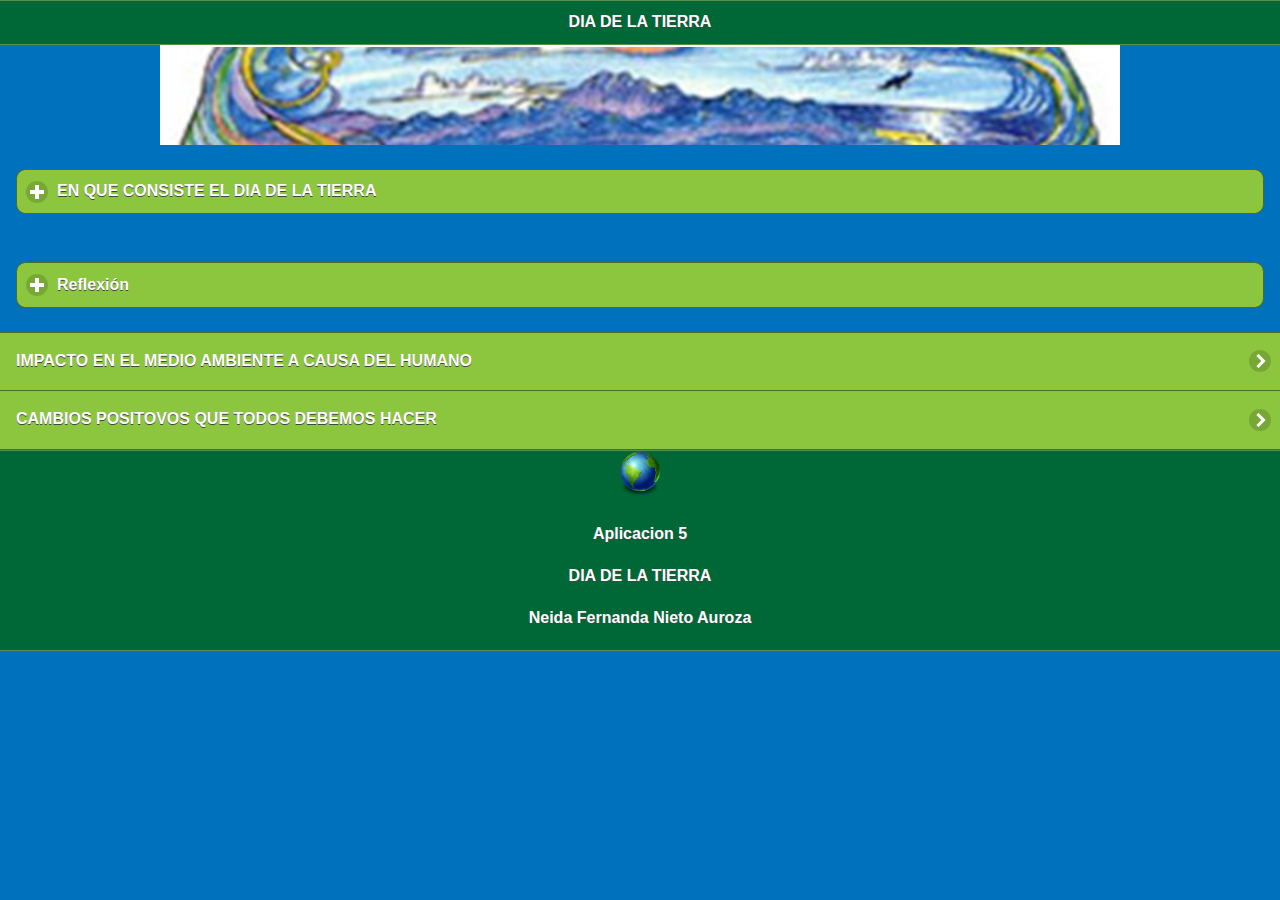
==== index.html @ 4c008549 "1subida" ====
﻿<!doctype html>
<html>
<head>
<meta charset="utf-8">
<title>Segunda Aplicacion</title>

<!--gripo css-->
<link rel="stylesheet" href="css/app5.min.css"/>
<link rel="stylesheet" href="css/jquery.mobile.icons-1.4.5.min.css"/>
<link rel="stylesheet" href="css/jquery.mobile.structure-1.4.5.min.css"/>
<!--grupo javascript-->
<script src="js/jquery-1.11.2.min.js"></script>
<script src="js/jquery.mobile-1.4.5.min.js"></script>
<script src="js/acciones.js"></script>
<script src="phonegap.js" type="text/javascript"></script>
<script type="text/javascript">
function MM_swapImgRestore() { //v3.0
  var i,x,a=document.MM_sr; for(i=0;a&&i<a.length&&(x=a[i])&&x.oSrc;i++) x.src=x.oSrc;
}
function MM_preloadImages() { //v3.0
  var d=document; if(d.images){ if(!d.MM_p) d.MM_p=new Array();
    var i,j=d.MM_p.length,a=MM_preloadImages.arguments; for(i=0; i<a.length; i++)
    if (a[i].indexOf("#")!=0){ d.MM_p[j]=new Image; d.MM_p[j++].src=a[i];}}
}

function MM_findObj(n, d) { //v4.01
  var p,i,x;  if(!d) d=document; if((p=n.indexOf("?"))>0&&parent.frames.length) {
    d=parent.frames[n.substring(p+1)].document; n=n.substring(0,p);}
  if(!(x=d[n])&&d.all) x=d.all[n]; for (i=0;!x&&i<d.forms.length;i++) x=d.forms[i][n];
  for(i=0;!x&&d.layers&&i<d.layers.length;i++) x=MM_findObj(n,d.layers[i].document);
  if(!x && d.getElementById) x=d.getElementById(n); return x;
}

function MM_swapImage() { //v3.0
  var i,j=0,x,a=MM_swapImage.arguments; document.MM_sr=new Array; for(i=0;i<(a.length-2);i+=3)
   if ((x=MM_findObj(a[i]))!=null){document.MM_sr[j++]=x; if(!x.oSrc) x.oSrc=x.src; x.src=a[i+2];}
}
</script>
</head>

<body onLoad="MM_preloadImages('imagenes/2.jpg','imagenes/problemas.jpg','imagenes/images.jpg')">
<div data-role="page" id="Principal" data-theme="a">
   <div data-role="header" data-add-back-btn="true" data-back-btn-text="Regresar" data-back-btn-theme="a">
     <h1>DIA DE LA TIERRA</h1>
   </div>
   
   
   <!--visor-->
   
   <!-- Start WOWSlider.com -->
<iframe src="visor/index.html" style="width:960px;height:100px;max-width:100%;overflow:hidden;border:none;padding:0;margin:0 auto;display:block;" marginheight="0" marginwidth="0"></iframe>
<!-- End WOWSlider.com -->
   <div data-role="main" class="ui-content">
       <div data-role="collapsible" data-content-theme="false">
         <h1>EN QUE CONSISTE EL DIA DE LA TIERRA</h1>
          <div>
          <p>El Día de la Tierra es un día celebrado en muchos países el 22 de abril se instauró este día para crear una conciencia común a los problemas de la superpoblación, la producción de contaminación, la conservación de la biodiversidad y otras preocupaciones ambientales para proteger la Tierra.</p>
          <br>
          </div>
      <div>
        <a href="#" onMouseOut="MM_swapImgRestore()" onMouseOver="MM_swapImage('Image22','','imagenes/2.jpg',1)"><img src="imagenes/3.jpg" width="240" height="240" id="Image22"></a> </div>
      </div>
  </div>
  
  
   <div data-role="main" class="ui-content">
       <div data-role="collapsible" data-content-theme="false">
         <h1>Reflexión</h1>
          <div>
          <p>Todos absolutamente todos tenemos un lugar en donde vivir el cual de sierta manera no quiere pero realmente nosotros le tenemos el cariño que el a nosotros a jusgar por las acciones que nosotros hacemos dia con dia yo creo que no, debemos aprender a utilizar las cosas bien y no exedernos en los recursos que nos da la naturaleza ya es tiempo de que concientizemos basta de malas acciones poco a poco podemos ayudar a nuestro mundo dia a dia no tirando basura cuidar los recursos que se encuentran cerca de casa aciendo campañas de resiclaje empezando por nuestras casas todo se puede!!!! </p>
          <br>
          </div>
      </div>
  </div>
  
<div>
    <ul data-role="listview" data-theme="a" class="ui-listview ui-group-theme-a">
    <li class="ui-first-child ui-last-child">
    <a href="#Pagina1" class="ui-btn ui-btn-icon-right ui-icon-carat-r">
    <h2>IMPACTO EN EL MEDIO AMBIENTE A CAUSA DEL HUMANO</h2>
      </a>
     </li>
     <li class="ui-first-child ui-last-child">
       <a href="#Pagina2" class="ui-btn ui-btn-icon-right ui-icon-carat-r">
       <h2>CAMBIOS POSITOVOS QUE TODOS DEBEMOS HACER</h2>
       </a>
     </li> 
    </ul>
</div>
<div data-role="footer" align="center" data-theme="a"> 
   <div>
      <img src="res/android/mdpi.png" width="46" height="46">
   </div>
   <div>
    <h4>Aplicacion 5</h4>
    <h4>DIA DE LA TIERRA</h4>
    <h4>Neida Fernanda Nieto Auroza</h4>
   </div>
</div>
</div>

<div data-role="page" id="Pagina1" data-add-back-btn="true" data-theme="a">
    <div data-role="header" data-add-back-btn="true" data-back-btn-text="Regresar" data-back-btn-theme="a">
    <h1>IMPACTO EN EL MEDIO AMBIENTE A CAUSA DEL HUMANO</h1>
    </div>
   <div data-role="content" align="center">
    <div>
       <h2>Los
productos que empleamos en nuestra vida diaria provienen de la explotación de los recursos
naturales de muchos de los ecosistemas del planeta.Los alimentos que consumimos, la madera que empleamos para la construcción, los muebles o el papel, los plásticos que envuelven los artículos de la vida moderna, o los químicos que se empleanen la industria, agricultura o el hogar, todos dealguna manera están relacionados con ligeras perturbaciones o severos daños al ambiente. No esexagerado decir que nuestro planeta ha cambiado,
y en muchos casos de manera irreversible, con la expansión y el desarrollo de nuestra civilización  <p><a href="https://www.youtube.com/watch?v=-ui4Aa3EpKE">**màs informacion aqui**</a></p> </h2>
         <div>        
         <a href="#" onMouseOut="MM_swapImgRestore()" onMouseOver="MM_swapImage('Image12','','imagenes/problemas.jpg',1)"><img src="imagenes/Impacto.jpg" width="240" height="240" id="Image12"></a> </div>
    </div>
   </div>
  <div data-role="footer" align="center" data-theme="a"> 
   <div>
      <img src="res/android/mdpi.png" width="46" height="46">
   </div>
   <div>
    <h4>Aplicacion 5</h4>
    <h4>DIA DE LA TIERRA</h4>
    <h4>Neida Fernanda Nieto Auroza</h4>
   </div>
</div>
</div>


<div data-role="page" id="Pagina2" data-add-back-btn="true" data-theme="a">
   <div data-role="header" data-add-back-btn="true" data-back-btn-text="Regresar" data-back-btn-theme="a">
   <h1>CAMBIOS POSITIVOS QUE DEBEMOS HACER PARA CUIDAR EL PLANETA</h1>
</div>
<div data-role="content" align="center">
   <div>
     <h2>Consejos para cuidar el medio ambiente.-

1.- Antes de comprar un producto, hazte la pregunta si realmente lo necesitas. Cualquier consumo innecesario es en esencia antiecológico y antieconómico, ¿no lo crees?.

2.- Sé crítico con la publicidad. Mira las cualidades de los productos, no los sueños que te venden en la publicidad muchas veces engañosa.

3.- Antes de tirar cualquier cosa a la basura, piensa si se puede reutilizar, reciclar o reparar, o si puede ser útil para otra persona.

4.- Evita las latas de bebidas, vale más el envase que su contenido y apenas se recuperan. La energía necesaria para producir y transportar una lata equivale a la mitad del bote lleno de petróleo.

5.- La energía que producen las pilas es más de 600 veces más cara que la de la red. Conecta los aparatos a la red siempre que esto sea posible. Si te es imprescindible usar pilas (nunca tires las usadas a la basura), procura que sean recargables.

6.- Desconecta los aparatos eléctricos de la red cuando no están funcionando. Algunos aparatos (como televisores) siguen gastando hasta un 33% de la energía.</h2>
        <div>          
         <a href="#" onMouseOut="MM_swapImgRestore()" onMouseOver="MM_swapImage('Image10','','imagenes/images.jpg',1)"><img src="imagenes/4.jpg" width="218" height="232" id="Image10"></a> </div>
    </div>
  </div>
  
<div data-role="footer" align="center" data-theme="a"> 
   <div>
      <img src="res/android/mdpi.png" width="46" height="46">
   </div>
   <div>
    <h4>Aplicacion 5</h4>
    <h4>DIA DE LA TIERRA</h4>
    <h4>Neida Fernanda Nieto Auroza</h4>
   </div>
</div>
</div>



    
</body>
</html>
---- css/app5.min.css ----
/*!
* jQuery Mobile 1.4.5
* Git HEAD hash: 68e55e78b292634d3991c795f06f5e37a512decc <> Date: Fri Oct 31 2014 17:33:30 UTC
* http://jquerymobile.com
*
* Copyright 2010, 2014 jQuery Foundation, Inc. and othercontributors
* Released under the MIT license.
* http://jquery.org/license
*
*/


/* Globals */
/* Font
-----------------------------------------------------------------------------------------------------------*/
html {
	font-size: 100%;
}
body,
input,
select,
textarea,
button,
.ui-btn {
	font-size: 1em;
	line-height: 1.3;
	 font-family: sans-serif /*{global-font-family}*/;
}
legend,
.ui-input-text input,
.ui-input-search input {
	color: inherit;
	text-shadow: inherit;
}
/* Form labels (overrides font-weight bold in bars, and mini font-size) */
.ui-mobile label,
div.ui-controlgroup-label {
	font-weight: normal;
	font-size: 16px;
}
/* Separators
-----------------------------------------------------------------------------------------------------------*/
/* Field contain separator (< 28em) */
.ui-field-contain {
	border-bottom-color: #828282;
	border-bottom-color: rgba(0,0,0,.15);
	border-bottom-width: 1px;
	border-bottom-style: solid;
}
/* Table opt-in classes: strokes between each row, and alternating row stripes */
/* Classes table-stroke and table-stripe are deprecated in 1.4. */
.table-stroke thead th,
.table-stripe thead th,
.table-stripe tbody tr:last-child {
	border-bottom: 1px solid #d6d6d6; /* non-RGBA fallback */
	border-bottom: 1px solid rgba(0,0,0,.1);
}
.table-stroke tbody th,
.table-stroke tbody td {
	border-bottom: 1px solid #e6e6e6; /* non-RGBA fallback  */
	border-bottom: 1px solid rgba(0,0,0,.05);
}
.table-stripe.table-stroke tbody tr:last-child th,
.table-stripe.table-stroke tbody tr:last-child td {
	border-bottom: 0;
}
.table-stripe tbody tr:nth-child(odd) td,
.table-stripe tbody tr:nth-child(odd) th {
	background-color: #eeeeee; /* non-RGBA fallback  */
	background-color: rgba(0,0,0,.04);
}
/* Buttons
-----------------------------------------------------------------------------------------------------------*/
.ui-btn,
label.ui-btn {
	font-weight: bold;
	border-width: 1px;
	border-style: solid;
}
.ui-btn {
	text-decoration: none !important;
}
.ui-btn-active {
	cursor: pointer;
}
/* Corner rounding
-----------------------------------------------------------------------------------------------------------*/
/* Class ui-btn-corner-all deprecated in 1.4 */
.ui-corner-all {
	-webkit-border-radius: .6em /*{global-radii-blocks}*/;
	border-radius: .6em /*{global-radii-blocks}*/;
}
/* Buttons */
.ui-btn-corner-all,
.ui-btn.ui-corner-all,
/* Slider track */
.ui-slider-track.ui-corner-all,
/* Flipswitch */
.ui-flipswitch.ui-corner-all,
/* Count bubble */
.ui-li-count {
	-webkit-border-radius: .3125em /*{global-radii-buttons}*/;
	border-radius: .3125em /*{global-radii-buttons}*/;
}
/* Icon-only buttons */
.ui-btn-icon-notext.ui-btn-corner-all,
.ui-btn-icon-notext.ui-corner-all {
	-webkit-border-radius: 1em;
	border-radius: 1em;
}
/* Radius clip workaround for cleaning up corner trapping */
.ui-btn-corner-all,
.ui-corner-all {
	-webkit-background-clip: padding;
	background-clip: padding-box;
}
/* Popup arrow */
.ui-popup.ui-corner-all > .ui-popup-arrow-guide {
	left: .6em /*{global-radii-blocks}*/;
	right: .6em /*{global-radii-blocks}*/;
	top: .6em /*{global-radii-blocks}*/;
	bottom: .6em /*{global-radii-blocks}*/;
}
/* Shadow
-----------------------------------------------------------------------------------------------------------*/
.ui-shadow {
	-webkit-box-shadow: 0 1px 3px /*{global-box-shadow-size}*/ rgba(0,0,0,.2) /*{global-box-shadow-color}*/;
	-moz-box-shadow: 0 1px 3px /*{global-box-shadow-size}*/ rgba(0,0,0,.2) /*{global-box-shadow-color}*/;
	box-shadow: 0 1px 3px /*{global-box-shadow-size}*/ rgba(0,0,0,.2) /*{global-box-shadow-color}*/;
}
.ui-shadow-inset {
	-webkit-box-shadow: inset 0 1px 3px /*{global-box-shadow-size}*/ rgba(0,0,0,.2) /*{global-box-shadow-color}*/;
	-moz-box-shadow: inset 0 1px 3px /*{global-box-shadow-size}*/ rgba(0,0,0,.2) /*{global-box-shadow-color}*/;
	box-shadow: inset 0 1px 3px /*{global-box-shadow-size}*/ rgba(0,0,0,.2) /*{global-box-shadow-color}*/;
}
.ui-overlay-shadow {
	-webkit-box-shadow: 0 0 12px 		rgba(0,0,0,.6);
	-moz-box-shadow: 0 0 12px 			rgba(0,0,0,.6);
	box-shadow: 0 0 12px 				rgba(0,0,0,.6);
}
/* Icons
-----------------------------------------------------------------------------------------------------------*/
.ui-btn-icon-left:after,
.ui-btn-icon-right:after,
.ui-btn-icon-top:after,
.ui-btn-icon-bottom:after,
.ui-btn-icon-notext:after {
	background-color: #666666 /*{global-icon-color}*/;
	background-color: rgba(0,0,0,.15) /*{global-icon-disc}*/;
	background-position: center center;
	background-repeat: no-repeat;
	-webkit-border-radius: 1em;
	border-radius: 1em;
}
/* Alt icons */
.ui-alt-icon.ui-btn:after,
.ui-alt-icon .ui-btn:after,
html .ui-alt-icon.ui-checkbox-off:after,
html .ui-alt-icon.ui-radio-off:after,
html .ui-alt-icon .ui-checkbox-off:after,
html .ui-alt-icon .ui-radio-off:after {
	background-color: #666666 /*{global-icon-color}*/;
	background-color: rgba(0,0,0,.15) /*{global-icon-disc}*/;
}
/* No disc */
.ui-nodisc-icon.ui-btn:after,
.ui-nodisc-icon .ui-btn:after {
	background-color: transparent;
}
/* Icon shadow */
.ui-shadow-icon.ui-btn:after,
.ui-shadow-icon .ui-btn:after {
	-webkit-box-shadow: 0 1px 0 rgba(255,255,255,.3) /*{global-icon-shadow}*/;
	-moz-box-shadow: 0 1px 0 rgba(255,255,255,.3) /*{global-icon-shadow}*/;
	box-shadow: 0 1px 0 rgba(255,255,255,.3) /*{global-icon-shadow}*/;
}
/* Checkbox and radio */
.ui-btn.ui-checkbox-off:after,
.ui-btn.ui-checkbox-on:after,
.ui-btn.ui-radio-off:after,
.ui-btn.ui-radio-on:after {
	display: block;
	width: 18px;
	height: 18px;
	margin: -9px 2px 0 2px;
}
.ui-checkbox-off:after,
.ui-btn.ui-radio-off:after {
	filter: Alpha(Opacity=30);
	opacity: .3;
}
.ui-btn.ui-checkbox-off:after,
.ui-btn.ui-checkbox-on:after {
	-webkit-border-radius: .1875em;
	border-radius: .1875em;
}
.ui-btn.ui-checkbox-off:after {
	background-color: #666;
	background-color: rgba(0,0,0,.3);
}
.ui-radio .ui-btn.ui-radio-on:after {
	background-image: none;
	background-color: #fff;
	width: 8px;
	height: 8px;
	border-width: 5px;
	border-style: solid; 
}
.ui-alt-icon.ui-btn.ui-radio-on:after,
.ui-alt-icon .ui-btn.ui-radio-on:after {
	background-color: #000;
}
/* Loader */
.ui-icon-loading {
	background: url("images/ajax-loader.gif");
	background-size: 2.875em 2.875em;
}.ui-bar-a,.ui-page-theme-a .ui-bar-inherit,html .ui-bar-a .ui-bar-inherit,html .ui-body-a .ui-bar-inherit,html body .ui-group-theme-a .ui-bar-inherit{background-color:#006837 ;border-color:#54914d ;color:#ffffff ;text-shadow:0  1px  0  #444444 ;font-weight:bold;}.ui-bar-a{border-width:1px;border-style:solid;}.ui-overlay-a,.ui-page-theme-a,.ui-page-theme-a .ui-panel-wrapper{background-color:#0071bc ;border-color:#0071bc ;color:#ffffff ;text-shadow:0  1px  0  #444444 ;}.ui-body-a,.ui-page-theme-a .ui-body-inherit,html .ui-bar-a .ui-body-inherit,html .ui-body-a .ui-body-inherit,html body .ui-group-theme-a .ui-body-inherit,html .ui-panel-page-container-a{background-color:#33ccff ;border-color:#1c708c ;color:#000000 ;text-shadow:0  1px  0  #eeeeee ;}.ui-body-a{border-width:1px;border-style:solid;}.ui-page-theme-a a,html .ui-bar-a a,html .ui-body-a a,html body .ui-group-theme-a a{color:#3388cc ;font-weight:bold;}.ui-page-theme-a a:visited,html .ui-bar-a a:visited,html .ui-body-a a:visited,html body .ui-group-theme-a a:visited{   color:#3388cc ;}.ui-page-theme-a a:hover,html .ui-bar-a a:hover,html .ui-body-a a:hover,html body .ui-group-theme-a a:hover{color:#005599 ;}.ui-page-theme-a a:active,html .ui-bar-a a:active,html .ui-body-a a:active,html body .ui-group-theme-a a:active{color:#005599 ;}.ui-page-theme-a .ui-btn,html .ui-bar-a .ui-btn,html .ui-body-a .ui-btn,html body .ui-group-theme-a .ui-btn,html head + body .ui-btn.ui-btn-a,.ui-page-theme-a .ui-btn:visited,html .ui-bar-a .ui-btn:visited,html .ui-body-a .ui-btn:visited,html body .ui-group-theme-a .ui-btn:visited,html head + body .ui-btn.ui-btn-a:visited{background-color:#8cc63f ;border-color:#4d6c22 ;color:#ffffff ;text-shadow:0  1px  0  #444444 ;}.ui-page-theme-a .ui-btn:hover,html .ui-bar-a .ui-btn:hover,html .ui-body-a .ui-btn:hover,html body .ui-group-theme-a .ui-btn:hover,html head + body .ui-btn.ui-btn-a:hover{background-color:#a1e348 ;border-color:#587c27 ;color:#ffffff ;text-shadow:0  1px  0  #444444 ;}.ui-page-theme-a .ui-btn:active,html .ui-bar-a .ui-btn:active,html .ui-body-a .ui-btn:active,html body .ui-group-theme-a .ui-btn:active,html head + body .ui-btn.ui-btn-a:active{background-color:#a1e348 ;border-color:#587c27 ;color:#000000 ;text-shadow:0  1px  0  #eeeeee ;}.ui-page-theme-a .ui-btn.ui-btn-active,html .ui-bar-a .ui-btn.ui-btn-active,html .ui-body-a .ui-btn.ui-btn-active,html body .ui-group-theme-a .ui-btn.ui-btn-active,html head + body .ui-btn.ui-btn-a.ui-btn-active,.ui-page-theme-a .ui-checkbox-on:after,html .ui-bar-a .ui-checkbox-on:after,html .ui-body-a .ui-checkbox-on:after,html body .ui-group-theme-a .ui-checkbox-on:after,.ui-btn.ui-checkbox-on.ui-btn-a:after,.ui-page-theme-a .ui-flipswitch-active,html .ui-bar-a .ui-flipswitch-active,html .ui-body-a .ui-flipswitch-active,html body .ui-group-theme-a .ui-flipswitch-active,html body .ui-flipswitch.ui-bar-a.ui-flipswitch-active,.ui-page-theme-a .ui-slider-track .ui-btn-active,html .ui-bar-a .ui-slider-track .ui-btn-active,html .ui-body-a .ui-slider-track .ui-btn-active,html body .ui-group-theme-a .ui-slider-track .ui-btn-active,html body div.ui-slider-track.ui-body-a .ui-btn-active{background-color:#3388cc ;border-color:#3388cc ;color:#ffffff ;text-shadow:0  1px  0  #005599 ;}.ui-page-theme-a .ui-radio-on:after,html .ui-bar-a .ui-radio-on:after,html .ui-body-a .ui-radio-on:after,html body .ui-group-theme-a .ui-radio-on:after,.ui-btn.ui-radio-on.ui-btn-a:after{border-color:#3388cc ;}.ui-page-theme-a .ui-btn:focus,html .ui-bar-a .ui-btn:focus,html .ui-body-a .ui-btn:focus,html body .ui-group-theme-a .ui-btn:focus,html head + body .ui-btn.ui-btn-a:focus,.ui-page-theme-a .ui-focus,html .ui-bar-a .ui-focus,html .ui-body-a .ui-focus,html body .ui-group-theme-a .ui-focus,html head + body .ui-btn-a.ui-focus,html head + body .ui-body-a.ui-focus{-webkit-box-shadow:0 0 12px #3388cc ;-moz-box-shadow:0 0 12px #3388cc ;box-shadow:0 0 12px #3388cc ;}.ui-bar-b,.ui-page-theme-b .ui-bar-inherit,html .ui-bar-b .ui-bar-inherit,html .ui-body-b .ui-bar-inherit,html body .ui-group-theme-b .ui-bar-inherit{background-color:#e9e9e9 ;border-color:#dddddd ;color:#333333 ;text-shadow:0  1px  0  #eeeeee ;font-weight:bold;}.ui-bar-b{border-width:1px;border-style:solid;}.ui-overlay-b,.ui-page-theme-b,.ui-page-theme-b .ui-panel-wrapper{background-color:#f9f9f9 ;border-color:#bbbbbb ;color:#333333 ;text-shadow:0  1px  0  #f3f3f3 ;}.ui-body-b,.ui-page-theme-b .ui-body-inherit,html .ui-bar-b .ui-body-inherit,html .ui-body-b .ui-body-inherit,html body .ui-group-theme-b .ui-body-inherit,html .ui-panel-page-container-b{background-color:#ffffff ;border-color:#dddddd ;color:#333333 ;text-shadow:0  1px  0  #f3f3f3 ;}.ui-body-b{border-width:1px;border-style:solid;}.ui-page-theme-b a,html .ui-bar-b a,html .ui-body-b a,html body .ui-group-theme-b a{color:#3388cc ;font-weight:bold;}.ui-page-theme-b a:visited,html .ui-bar-b a:visited,html .ui-body-b a:visited,html body .ui-group-theme-b a:visited{   color:#3388cc ;}.ui-page-theme-b a:hover,html .ui-bar-b a:hover,html .ui-body-b a:hover,html body .ui-group-theme-b a:hover{color:#005599 ;}.ui-page-theme-b a:active,html .ui-bar-b a:active,html .ui-body-b a:active,html body .ui-group-theme-b a:active{color:#005599 ;}.ui-page-theme-b .ui-btn,html .ui-bar-b .ui-btn,html .ui-body-b .ui-btn,html body .ui-group-theme-b .ui-btn,html head + body .ui-btn.ui-btn-b,.ui-page-theme-b .ui-btn:visited,html .ui-bar-b .ui-btn:visited,html .ui-body-b .ui-btn:visited,html body .ui-group-theme-b .ui-btn:visited,html head + body .ui-btn.ui-btn-b:visited{background-color:#f6f6f6 ;border-color:#dddddd ;color:#333333 ;text-shadow:0  1px  0  #f3f3f3 ;}.ui-page-theme-b .ui-btn:hover,html .ui-bar-b .ui-btn:hover,html .ui-body-b .ui-btn:hover,html body .ui-group-theme-b .ui-btn:hover,html head + body .ui-btn.ui-btn-b:hover{background-color:#ededed ;border-color:#dddddd ;color:#333333 ;text-shadow:0  1px  0  #f3f3f3 ;}.ui-page-theme-b .ui-btn:active,html .ui-bar-b .ui-btn:active,html .ui-body-b .ui-btn:active,html body .ui-group-theme-b .ui-btn:active,html head + body .ui-btn.ui-btn-b:active{background-color:#e8e8e8 ;border-color:#dddddd ;color:#333333 ;text-shadow:0  1px  0  #f3f3f3 ;}.ui-page-theme-b .ui-btn.ui-btn-active,html .ui-bar-b .ui-btn.ui-btn-active,html .ui-body-b .ui-btn.ui-btn-active,html body .ui-group-theme-b .ui-btn.ui-btn-active,html head + body .ui-btn.ui-btn-b.ui-btn-active,.ui-page-theme-b .ui-checkbox-on:after,html .ui-bar-b .ui-checkbox-on:after,html .ui-body-b .ui-checkbox-on:after,html body .ui-group-theme-b .ui-checkbox-on:after,.ui-btn.ui-checkbox-on.ui-btn-b:after,.ui-page-theme-b .ui-flipswitch-active,html .ui-bar-b .ui-flipswitch-active,html .ui-body-b .ui-flipswitch-active,html body .ui-group-theme-b .ui-flipswitch-active,html body .ui-flipswitch.ui-bar-b.ui-flipswitch-active,.ui-page-theme-b .ui-slider-track .ui-btn-active,html .ui-bar-b .ui-slider-track .ui-btn-active,html .ui-body-b .ui-slider-track .ui-btn-active,html body .ui-group-theme-b .ui-slider-track .ui-btn-active,html body div.ui-slider-track.ui-body-b .ui-btn-active{background-color:#3388cc ;border-color:#3388cc ;color:#ffffff ;text-shadow:0  1px  0  #005599 ;}.ui-page-theme-b .ui-radio-on:after,html .ui-bar-b .ui-radio-on:after,html .ui-body-b .ui-radio-on:after,html body .ui-group-theme-b .ui-radio-on:after,.ui-btn.ui-radio-on.ui-btn-b:after{border-color:#3388cc ;}.ui-page-theme-b .ui-btn:focus,html .ui-bar-b .ui-btn:focus,html .ui-body-b .ui-btn:focus,html body .ui-group-theme-b .ui-btn:focus,html head + body .ui-btn.ui-btn-b:focus,.ui-page-theme-b .ui-focus,html .ui-bar-b .ui-focus,html .ui-body-b .ui-focus,html body .ui-group-theme-b .ui-focus,html head + body .ui-btn-b.ui-focus,html head + body .ui-body-b.ui-focus{-webkit-box-shadow:0 0 12px #3388cc ;-moz-box-shadow:0 0 12px #3388cc ;box-shadow:0 0 12px #3388cc ;}.ui-bar-c,.ui-page-theme-c .ui-bar-inherit,html .ui-bar-c .ui-bar-inherit,html .ui-body-c .ui-bar-inherit,html body .ui-group-theme-c .ui-bar-inherit{background-color:#e9e9e9 ;border-color:#dddddd ;color:#333333 ;text-shadow:0  1px  0  #eeeeee ;font-weight:bold;}.ui-bar-c{border-width:1px;border-style:solid;}.ui-overlay-c,.ui-page-theme-c,.ui-page-theme-c .ui-panel-wrapper{background-color:#f9f9f9 ;border-color:#bbbbbb ;color:#333333 ;text-shadow:0  1px  0  #f3f3f3 ;}.ui-body-c,.ui-page-theme-c .ui-body-inherit,html .ui-bar-c .ui-body-inherit,html .ui-body-c .ui-body-inherit,html body .ui-group-theme-c .ui-body-inherit,html .ui-panel-page-container-c{background-color:#ffffff ;border-color:#dddddd ;color:#333333 ;text-shadow:0  1px  0  #f3f3f3 ;}.ui-body-c{border-width:1px;border-style:solid;}.ui-page-theme-c a,html .ui-bar-c a,html .ui-body-c a,html body .ui-group-theme-c a{color:#3388cc ;font-weight:bold;}.ui-page-theme-c a:visited,html .ui-bar-c a:visited,html .ui-body-c a:visited,html body .ui-group-theme-c a:visited{   color:#3388cc ;}.ui-page-theme-c a:hover,html .ui-bar-c a:hover,html .ui-body-c a:hover,html body .ui-group-theme-c a:hover{color:#005599 ;}.ui-page-theme-c a:active,html .ui-bar-c a:active,html .ui-body-c a:active,html body .ui-group-theme-c a:active{color:#005599 ;}.ui-page-theme-c .ui-btn,html .ui-bar-c .ui-btn,html .ui-body-c .ui-btn,html body .ui-group-theme-c .ui-btn,html head + body .ui-btn.ui-btn-c,.ui-page-theme-c .ui-btn:visited,html .ui-bar-c .ui-btn:visited,html .ui-body-c .ui-btn:visited,html body .ui-group-theme-c .ui-btn:visited,html head + body .ui-btn.ui-btn-c:visited{background-color:#f6f6f6 ;border-color:#dddddd ;color:#333333 ;text-shadow:0  1px  0  #f3f3f3 ;}.ui-page-theme-c .ui-btn:hover,html .ui-bar-c .ui-btn:hover,html .ui-body-c .ui-btn:hover,html body .ui-group-theme-c .ui-btn:hover,html head + body .ui-btn.ui-btn-c:hover{background-color:#ededed ;border-color:#dddddd ;color:#333333 ;text-shadow:0  1px  0  #f3f3f3 ;}.ui-page-theme-c .ui-btn:active,html .ui-bar-c .ui-btn:active,html .ui-body-c .ui-btn:active,html body .ui-group-theme-c .ui-btn:active,html head + body .ui-btn.ui-btn-c:active{background-color:#e8e8e8 ;border-color:#dddddd ;color:#333333 ;text-shadow:0  1px  0  #f3f3f3 ;}.ui-page-theme-c .ui-btn.ui-btn-active,html .ui-bar-c .ui-btn.ui-btn-active,html .ui-body-c .ui-btn.ui-btn-active,html body .ui-group-theme-c .ui-btn.ui-btn-active,html head + body .ui-btn.ui-btn-c.ui-btn-active,.ui-page-theme-c .ui-checkbox-on:after,html .ui-bar-c .ui-checkbox-on:after,html .ui-body-c .ui-checkbox-on:after,html body .ui-group-theme-c .ui-checkbox-on:after,.ui-btn.ui-checkbox-on.ui-btn-c:after,.ui-page-theme-c .ui-flipswitch-active,html .ui-bar-c .ui-flipswitch-active,html .ui-body-c .ui-flipswitch-active,html body .ui-group-theme-c .ui-flipswitch-active,html body .ui-flipswitch.ui-bar-c.ui-flipswitch-active,.ui-page-theme-c .ui-slider-track .ui-btn-active,html .ui-bar-c .ui-slider-track .ui-btn-active,html .ui-body-c .ui-slider-track .ui-btn-active,html body .ui-group-theme-c .ui-slider-track .ui-btn-active,html body div.ui-slider-track.ui-body-c .ui-btn-active{background-color:#3388cc ;border-color:#3388cc ;color:#ffffff ;text-shadow:0  1px  0  #005599 ;}.ui-page-theme-c .ui-radio-on:after,html .ui-bar-c .ui-radio-on:after,html .ui-body-c .ui-radio-on:after,html body .ui-group-theme-c .ui-radio-on:after,.ui-btn.ui-radio-on.ui-btn-c:after{border-color:#3388cc ;}.ui-page-theme-c .ui-btn:focus,html .ui-bar-c .ui-btn:focus,html .ui-body-c .ui-btn:focus,html body .ui-group-theme-c .ui-btn:focus,html head + body .ui-btn.ui-btn-c:focus,.ui-page-theme-c .ui-focus,html .ui-bar-c .ui-focus,html .ui-body-c .ui-focus,html body .ui-group-theme-c .ui-focus,html head + body .ui-btn-c.ui-focus,html head + body .ui-body-c.ui-focus{-webkit-box-shadow:0 0 12px #3388cc ;-moz-box-shadow:0 0 12px #3388cc ;box-shadow:0 0 12px #3388cc ;}.ui-disabled,.ui-state-disabled,button[disabled],.ui-select .ui-btn.ui-state-disabled{filter:Alpha(Opacity=30);opacity:.3;cursor:default !important;pointer-events:none;}.ui-btn:focus,.ui-btn.ui-focus{outline:0;}.ui-noboxshadow .ui-shadow,.ui-noboxshadow .ui-shadow-inset,.ui-noboxshadow .ui-overlay-shadow,.ui-noboxshadow .ui-shadow-icon.ui-btn:after,.ui-noboxshadow .ui-shadow-icon .ui-btn:after,.ui-noboxshadow .ui-focus,.ui-noboxshadow .ui-btn:focus,.ui-noboxshadow  input:focus,.ui-noboxshadow .ui-panel{-webkit-box-shadow:none !important;-moz-box-shadow:none !important;box-shadow:none !important;}.ui-noboxshadow .ui-btn:focus,.ui-noboxshadow .ui-focus{outline-width:1px;outline-style:auto;}
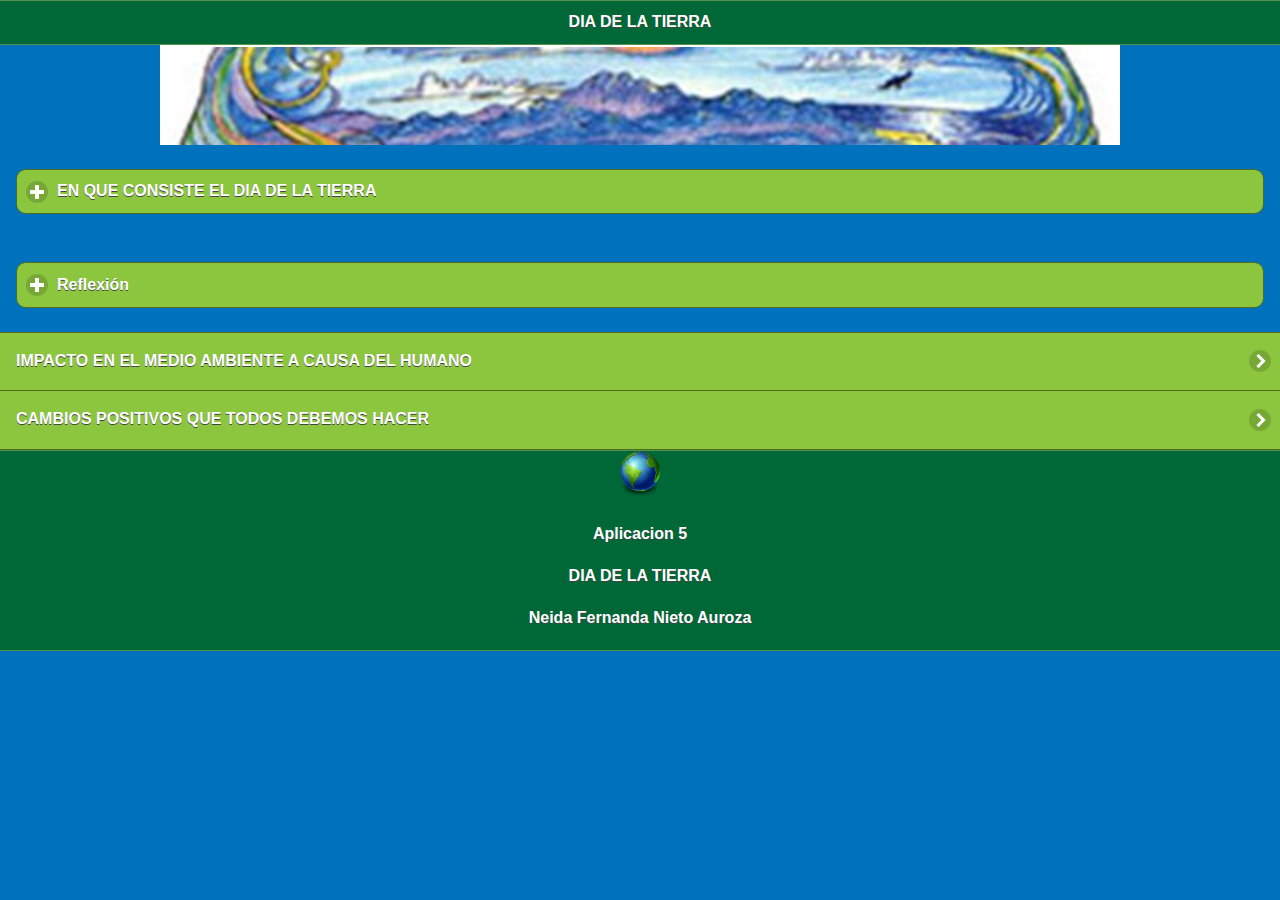
==== commit 202cdcf7: "2subida" ====
--- a/index.html
+++ b/index.html
@@ -82,7 +82,7 @@
      </li>
      <li class="ui-first-child ui-last-child">
        <a href="#Pagina2" class="ui-btn ui-btn-icon-right ui-icon-carat-r">
-       <h2>CAMBIOS POSITOVOS QUE TODOS DEBEMOS HACER</h2>
+       <h2>CAMBIOS POSITIVOS QUE TODOS DEBEMOS HACER</h2>
        </a>
      </li> 
     </ul>
@@ -108,7 +108,8 @@
        <h2>Los
 productos que empleamos en nuestra vida diaria provienen de la explotación de los recursos
 naturales de muchos de los ecosistemas del planeta.Los alimentos que consumimos, la madera que empleamos para la construcción, los muebles o el papel, los plásticos que envuelven los artículos de la vida moderna, o los químicos que se empleanen la industria, agricultura o el hogar, todos dealguna manera están relacionados con ligeras perturbaciones o severos daños al ambiente. No esexagerado decir que nuestro planeta ha cambiado,
-y en muchos casos de manera irreversible, con la expansión y el desarrollo de nuestra civilización  <p><a href="https://www.youtube.com/watch?v=-ui4Aa3EpKE">**màs informacion aqui**</a></p> </h2>
+y en muchos casos de manera irreversible, con la expansión y el desarrollo de nuestra civilización  </h2>
+ <p><a href="https://www.youtube.com/watch?v=-ui4Aa3EpKE">**màs informacion aqui**</a></p>
          <div>        
          <a href="#" onMouseOut="MM_swapImgRestore()" onMouseOver="MM_swapImage('Image12','','imagenes/problemas.jpg',1)"><img src="imagenes/Impacto.jpg" width="240" height="240" id="Image12"></a> </div>
     </div>
